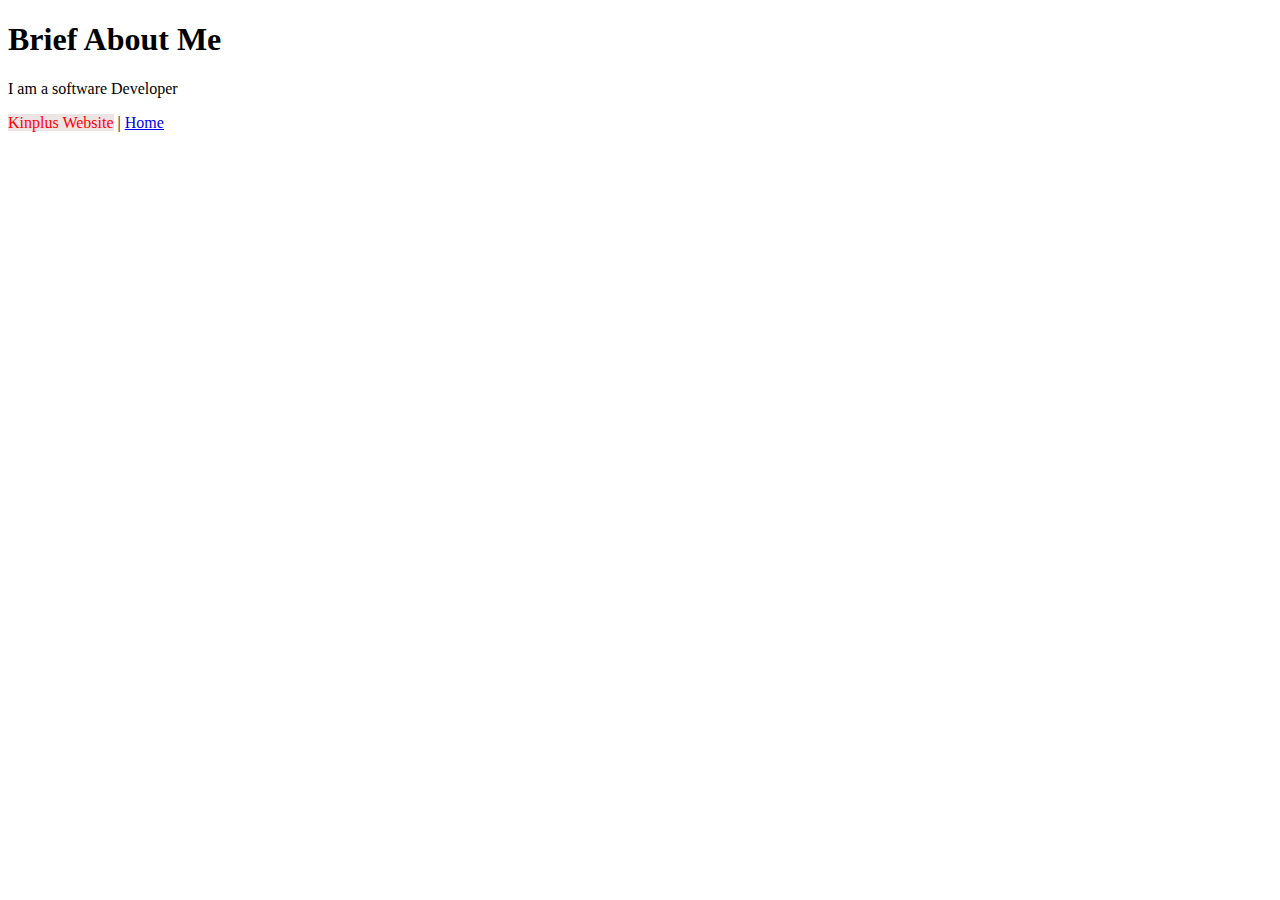
==== about.html @ dba76ee1 "HTML CLass lesson for June 14th, 2023" ====
<!DOCTYPE html>
<html lang="en">
<head>
	<meta charset="UTF-8">
	<meta http-equiv="X-UA-Compatible" content="IE=edge">
	<meta name="viewport" content="width=device-width, initial-scale=1.0">
	<title>About Me</title>
</head>
<body>
	<h1>Brief About Me</h1>
	<p>I am a software Developer</p>
		<p>
			<a href="//kinplusgroup.com" target="_blank" style="text-decoration: none; color:red; background-color: rgb(235, 229, 229);">Kinplus Website</a> | 
			<a href="index.html">Home</a>
		</p>
</body>
</html>
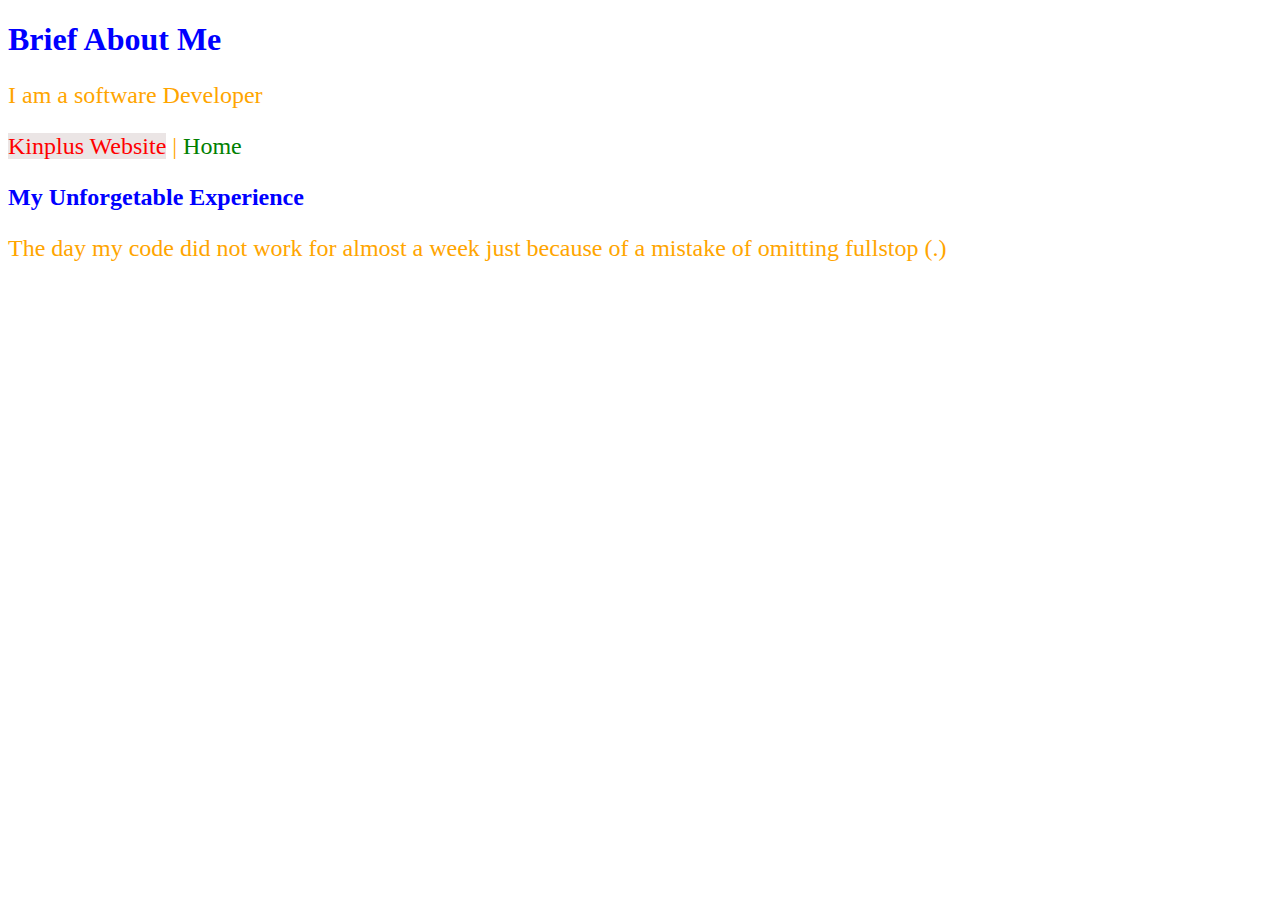
==== commit cd4cbddb: "More on Html and CSS" ====
--- a/about.html
+++ b/about.html
@@ -4,14 +4,30 @@
 	<meta charset="UTF-8">
 	<meta http-equiv="X-UA-Compatible" content="IE=edge">
 	<meta name="viewport" content="width=device-width, initial-scale=1.0">
+	<!-- External CSS -->
+	<link rel="stylesheet" href="main.css"> 
+	<style>
+		p {
+			color:orange;
+			font-size: 24px;
+		}
+
+		a {
+			text-decoration: none;
+			color:green
+		}
+	</style>
 	<title>About Me</title>
 </head>
 <body>
-	<h1>Brief About Me</h1>
+	<h1 class="text-blue">Brief About Me</h1>
 	<p>I am a software Developer</p>
 		<p>
 			<a href="//kinplusgroup.com" target="_blank" style="text-decoration: none; color:red; background-color: rgb(235, 229, 229);">Kinplus Website</a> | 
 			<a href="index.html">Home</a>
 		</p>
+
+		<h2 class="text-blue">My Unforgetable Experience</h2>
+	<p>The day my code did not work for almost a week just because of a mistake of omitting fullstop (.)</p>
 </body>
 </html>--- a/main.css
+++ b/main.css
@@ -0,0 +1,15 @@
+.text-blue {
+	color:blue;
+}
+
+.bg-blue {
+	background-color: blue;
+}
+
+.text-center {
+	text-align: center;
+}
+
+#display-error{
+	color: red;
+}